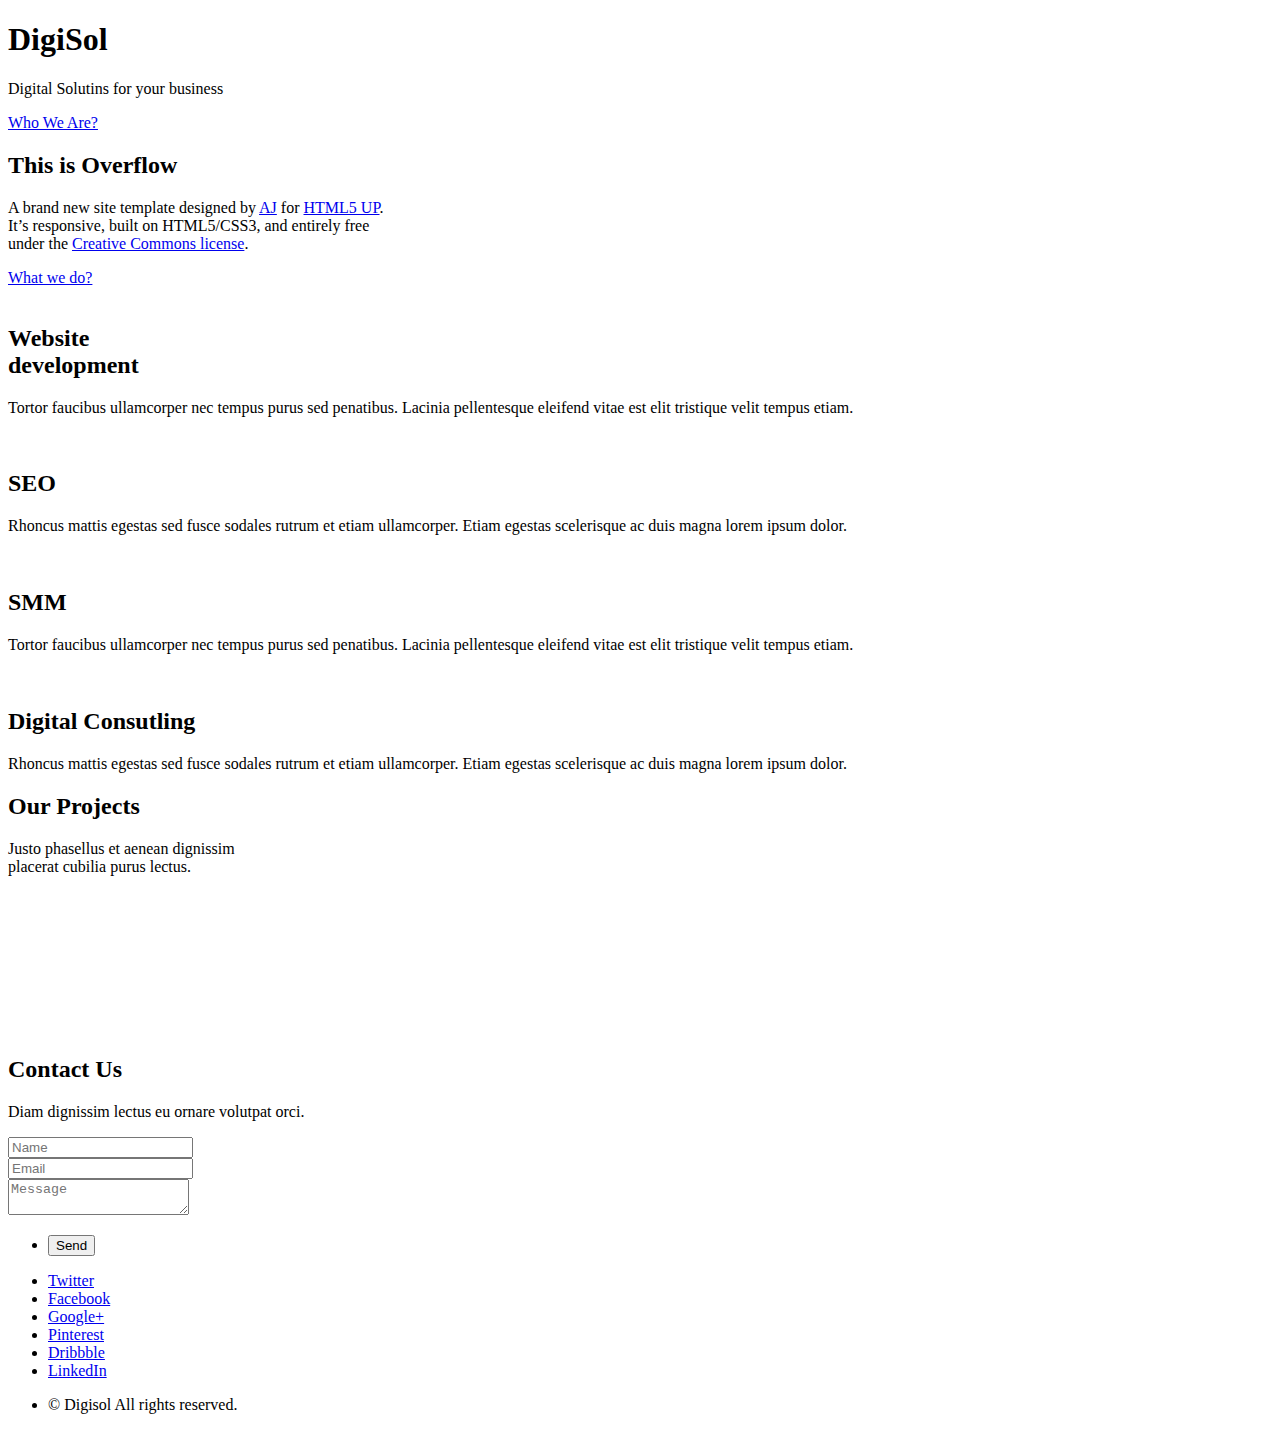
==== digisol.agency/templates/index_en.html @ 43c7638f "initial commit" ====
<!DOCTYPE HTML>
<!--
	Overflow by HTML5 UP
	html5up.net | @ajlkn
	Free for personal and commercial use under the CCA 3.0 license (html5up.net/license)
-->
<html lang="en">
	<head>
		<title>DigiSol Agency</title>
		<meta charset="utf-8" />
		<meta name="viewport" content="width=device-width, initial-scale=1, user-scalable=no" />
		<link rel="stylesheet" href="static/assets/css/main.css" />
		<noscript><link rel="stylesheet" href="templates/assets/css/noscript.css" /></noscript>
	</head>
	<body class="is-preload">

		<!-- Header -->
			<section id="header">
				<header>
					<h1>DigiSol</h1>
					<p>Digital Solutins for your business</p>
				</header>
				<footer>
					<a href="#banner" class="button style2 scrolly-middle">Who We Are?</a>
				</footer>
			</section>

		<!-- Banner -->
			<section id="banner">
				<header>
					<h2>This is Overflow</h2>
				</header>
				<p>A brand new site template designed by <a href="http://twitter.com/ajlkn">AJ</a> for <a href="http://html5up.net">HTML5 UP</a>.<br />
				It’s responsive, built on HTML5/CSS3, and entirely free<br />
				under the <a href="http://html5up.net/license">Creative Commons license</a>.</p>
				<footer>
					<a href="#first" class="button style2 scrolly">What we do?</a>
				</footer>
			</section>

		<!-- Feature 1 -->
			<article id="first" class="container box style1 right">
				<a href="#" class="image fit"><img src="static/images/pic01.jpg" alt="" /></a>
				<div class="inner">
					<header>
						<h2>Website<br />
						development</h2>
					</header>
					<p>Tortor faucibus ullamcorper nec tempus purus sed penatibus. Lacinia pellentesque eleifend vitae est elit tristique velit tempus etiam.</p>
				</div>
			</article>

		<!-- Feature 2 -->
			<article class="container box style1 left">
				<a href="#" class="image fit"><img src="static/images/pic02.jpg" alt="" /></a>
				<div class="inner">
					<header>
						<h2>SEO</h2>
					</header>
					<p>Rhoncus mattis egestas sed fusce sodales rutrum et etiam ullamcorper. Etiam egestas scelerisque ac duis magna lorem ipsum dolor.</p>
				</div>
			</article>
			<!-- Feature 3 -->
			<article id="first" class="container box style1 right">
				<a href="#" class="image fit"><img src="static/images/pic01.jpg" alt="" /></a>
				<div class="inner">
					<header>
						<h2>SMM</h2>
					</header>
					<p>Tortor faucibus ullamcorper nec tempus purus sed penatibus. Lacinia pellentesque eleifend vitae est elit tristique velit tempus etiam.</p>
				</div>
			</article>
			<!-- Feature 4 -->
			<article class="container box style1 left">
				<a href="#" class="image fit"><img src="static/images/pic02.jpg" alt="" /></a>
				<div class="inner">
					<header>
						<h2>Digital Consutling</h2>
					</header>
					<p>Rhoncus mattis egestas sed fusce sodales rutrum et etiam ullamcorper. Etiam egestas scelerisque ac duis magna lorem ipsum dolor.</p>
				</div>
			</article>

		<!-- Portfolio -->
			<article class="container box style2">
				<header>
					<h2>Our Projects</h2>
					<p>Justo phasellus et aenean dignissim<br />
					placerat cubilia purus lectus.</p>
				</header>
				<div class="inner gallery">
					<div class="row gtr-0">
						<div class="col-3 col-12-mobile"><a href="static/images/fulls/01.jpg" class="image fit"><img src="static/images/thumbs/01.jpg" alt="" title="Ad infinitum" /></a></div>
						<div class="col-3 col-12-mobile"><a href="static/images/fulls/02.jpg" class="image fit"><img src="static/images/thumbs/02.jpg" alt="" title="Dressed in Clarity" /></a></div>
						<div class="col-3 col-12-mobile"><a href="static/images/fulls/03.jpg" class="image fit"><img src="static/images/thumbs/03.jpg" alt="" title="Raven" /></a></div>
						<div class="col-3 col-12-mobile"><a href="static/images/fulls/04.jpg" class="image fit"><img src="static/images/thumbs/04.jpg" alt="" title="I'll have a cup of Disneyland, please" /></a></div>
					</div>
					<div class="row gtr-0">
						<div class="col-3 col-12-mobile"><a href="static/images/fulls/05.jpg" class="image fit"><img src="static/images/thumbs/05.jpg" alt="" title="Cherish" /></a></div>
						<div class="col-3 col-12-mobile"><a href="static/images/fulls/06.jpg" class="image fit"><img src="static/images/thumbs/06.jpg" alt="" title="Different." /></a></div>
						<div class="col-3 col-12-mobile"><a href="static/images/fulls/07.jpg" class="image fit"><img src="static/images/thumbs/07.jpg" alt="" title="History was made here" /></a></div>
						<div class="col-3 col-12-mobile"><a href="static/images/fulls/08.jpg" class="image fit"><img src="static/images/thumbs/08.jpg" alt="" title="People come and go and walk away" /></a></div>
					</div>
				</div>
			</article>

		<!-- Contact -->
			<article class="container box style3">
				<header>
					<h2>Contact Us</h2>
					<p>Diam dignissim lectus eu ornare volutpat orci.</p>
				</header>
				<form method="post" action="#">
					<div class="row gtr-50">
						<div class="col-6 col-12-mobile"><input type="text" class="text" name="name" placeholder="Name" /></div>
						<div class="col-6 col-12-mobile"><input type="text" class="text" name="email" placeholder="Email" /></div>
						<div class="col-12">
							<textarea name="message" placeholder="Message"></textarea>
						</div>
						<div class="col-12">
							<ul class="actions">
								<li><input type="submit" value="Send" /></li>
							</ul>
						</div>
					</div>
				</form>
			</article>

		<!-- Generic -->

			<!--<article class="container box style3">
				<header>
					<h2>Generic Box</h2>
					<p>Just a generic box. Nothing to see here.</p>
				</header>
				<section>
					<header>
						<h3>Paragraph</h3>
						<p>This is a subtitle</p>
					</header>
					<p>Phasellus nisl nisl, varius id <sup>porttitor sed pellentesque</sup> ac orci. Pellentesque
					habitant <strong>strong</strong> tristique <b>bold</b> et netus <i>italic</i> malesuada <em>emphasized</em> ac turpis egestas. Morbi
					leo suscipit ut. Praesent <sub>id turpis vitae</sub> turpis pretium ultricies. Vestibulum sit
					amet risus elit.</p>
				</section>
				<section>
					<header>
						<h3>Blockquote</h3>
					</header>
					<blockquote>Fringilla nisl. Donec accumsan interdum nisi, quis tincidunt felis sagittis eget.
					tempus euismod. Vestibulum ante ipsum primis in faucibus.</blockquote>
				</section>
				<section>
					<header>
						<h3>Divider</h3>
					</header>
					<p>Donec consectetur <a href="#">vestibulum dolor et pulvinar</a>. Etiam vel felis enim, at viverra
					ligula. Ut porttitor sagittis lorem, quis eleifend nisi ornare vel. Praesent nec orci
					facilisis leo magna. Cras sit amet urna eros, id egestas urna. Quisque aliquam
					tempus euismod. Vestibulum ante ipsum primis in faucibus orci luctus et ultrices
					posuere cubilia.</p>
					<hr />
					<p>Donec consectetur vestibulum dolor et pulvinar. Etiam vel felis enim, at viverra
					ligula. Ut porttitor sagittis lorem, quis eleifend nisi ornare vel. Praesent nec orci
					facilisis leo magna. Cras sit amet urna eros, id egestas urna. Quisque aliquam
					tempus euismod. Vestibulum ante ipsum primis in faucibus orci luctus et ultrices
					posuere cubilia.</p>
				</section>
				<section>
					<header>
						<h3>Unordered List</h3>
					</header>
					<ul>
						<li>Donec consectetur vestibulum dolor et pulvinar. Etiam vel felis enim, at viverra ligula. Ut porttitor sagittis lorem, quis eleifend nisi ornare vel.</li>
						<li>Donec consectetur vestibulum dolor et pulvinar. Etiam vel felis enim, at viverra ligula. Ut porttitor sagittis lorem, quis eleifend nisi ornare vel.</li>
						<li>Donec consectetur vestibulum dolor et pulvinar. Etiam vel felis enim, at viverra ligula. Ut porttitor sagittis lorem, quis eleifend nisi ornare vel.</li>
						<li>Donec consectetur vestibulum dolor et pulvinar. Etiam vel felis enim, at viverra ligula. Ut porttitor sagittis lorem, quis eleifend nisi ornare vel.</li>
					</ul>
				</section>
				<section>
					<header>
						<h3>Ordered List</h3>
					</header>
					<ol>
						<li>Donec consectetur vestibulum dolor et pulvinar. Etiam vel felis enim, at viverra ligula. Ut porttitor sagittis lorem, quis eleifend nisi ornare vel.</li>
						<li>Donec consectetur vestibulum dolor et pulvinar. Etiam vel felis enim, at viverra ligula. Ut porttitor sagittis lorem, quis eleifend nisi ornare vel.</li>
						<li>Donec consectetur vestibulum dolor et pulvinar. Etiam vel felis enim, at viverra ligula. Ut porttitor sagittis lorem, quis eleifend nisi ornare vel.</li>
						<li>Donec consectetur vestibulum dolor et pulvinar. Etiam vel felis enim, at viverra ligula. Ut porttitor sagittis lorem, quis eleifend nisi ornare vel.</li>
					</ol>
				</section>
				<section>
					<header>
						<h3>Table</h3>
					</header>
					<div class="table-wrapper">
						<table>
							<thead>
								<tr>
									<th>ID</th>
									<th>Name</th>
									<th>Description</th>
									<th>Price</th>
								</tr>
							</thead>
							<tbody>
								<tr>
									<td>45815</td>
									<td>Something</td>
									<td>Ut porttitor sagittis lorem quis nisi ornare.</td>
									<td>29.99</td>
								</tr>
								<tr>
									<td>24524</td>
									<td>Nothing</td>
									<td>Ut porttitor sagittis lorem quis nisi ornare.</td>
									<td>19.99</td>
								</tr>
								<tr>
									<td>45815</td>
									<td>Something</td>
									<td>Ut porttitor sagittis lorem quis nisi ornare.</td>
									<td>29.99</td>
								</tr>
								<tr>
									<td>24524</td>
									<td>Nothing</td>
									<td>Ut porttitor sagittis lorem quis nisi ornare.</td>
									<td>19.99</td>
								</tr>
							</tbody>
							<tfoot>
								<tr>
									<td colspan="3"></td>
									<td>100.00</td>
								</tr>
							</tfoot>
						</table>
					</div>
				</section>
				<section>
					<header>
						<h3>Form</h3>
					</header>
					<form method="post" action="#">
						<div class="row">
							<div class="col-6 col-12-mobile">
								<input class="text" type="text" name="name" id="name" value="" placeholder="John Doe" />
							</div>
							<div class="col-6 col-12-mobile">
								<input class="text" type="text" name="email" id="email" value="" placeholder="johndoe@domain.tld" />
							</div>
							<div class="col-12">
								<select name="department" id="department">
									<option value="">Choose a department</option>
									<option value="1">Manufacturing</option>
									<option value="2">Administration</option>
									<option value="3">Support</option>
								</select>
							</div>
							<div class="col-12">
								<input class="text" type="text" name="subject" id="subject" value="" placeholder="Enter your subject" />
							</div>
							<div class="col-12">
								<textarea name="message" id="message" placeholder="Enter your message"></textarea>
							</div>
							<div class="col-12">
								<ul class="actions">
									<li><input type="submit" value="Submit" /></li>
									<li><input type="reset" class="style3" value="Clear Form" /></li>
								</ul>
							</div>
						</div>
					</form>
				</section>
			</article>
		-->

		<section id="footer">
			<ul class="icons">
				<li><a href="#" class="icon fa-twitter"><span class="label">Twitter</span></a></li>
				<li><a href="#" class="icon fa-facebook"><span class="label">Facebook</span></a></li>
				<li><a href="#" class="icon fa-google-plus"><span class="label">Google+</span></a></li>
				<li><a href="#" class="icon fa-pinterest"><span class="label">Pinterest</span></a></li>
				<li><a href="#" class="icon fa-dribbble"><span class="label">Dribbble</span></a></li>
				<li><a href="#" class="icon fa-linkedin"><span class="label">LinkedIn</span></a></li>
			</ul>
			<div class="copyright">
				<ul class="menu">
					<li>&copy; Digisol All rights reserved.</li></li>
				</ul>
			</div>
		</section>

		<!-- Scripts -->
			<script src="static/assets/js/jquery.min.js"></script>
			<script src="static/assets/js/jquery.scrolly.min.js"></script>
			<script src="static/assets/js/jquery.poptrox.min.js"></script>
			<script src="static/assets/js/browser.min.js"></script>
			<script src="static/assets/js/breakpoints.min.js"></script>
			<script src="static/assets/js/util.js"></script>
			<script src="static/assets/js/main.js"></script>

	</body>
</html>
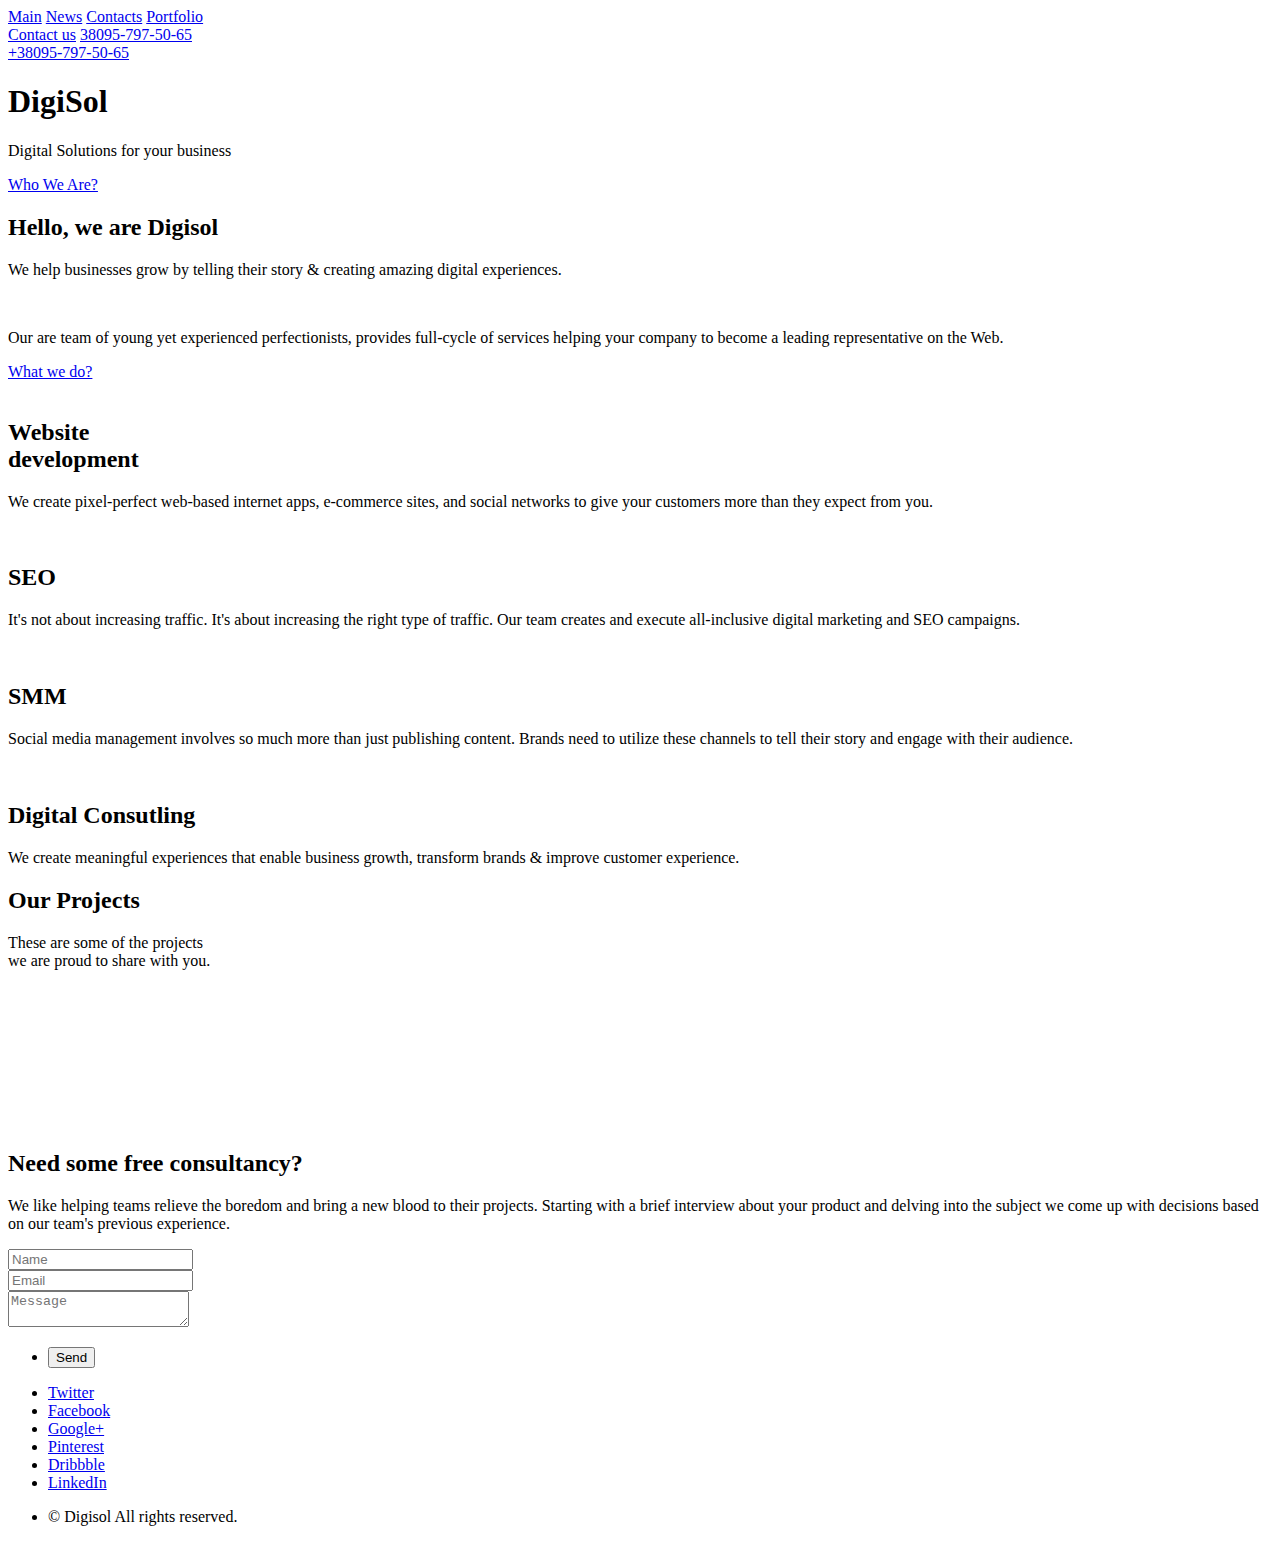
==== commit e2dc6927: "current state" ====
--- a/digisol.agency/templates/index_en.html
+++ b/digisol.agency/templates/index_en.html
@@ -6,19 +6,118 @@
 -->
 <html lang="en">
 	<head>
+		<script src="https://ajax.googleapis.com/ajax/libs/jquery/3.3.1/jquery.min.js"></script>
+		<!-- Google Tag Manager -->
+		<script>(function(w,d,s,l,i){w[l]=w[l]||[];w[l].push({'gtm.start':
+		new Date().getTime(),event:'gtm.js'});var f=d.getElementsByTagName(s)[0],
+		j=d.createElement(s),dl=l!='dataLayer'?'&l='+l:'';j.async=true;j.src=
+		'https://www.googletagmanager.com/gtm.js?id='+i+dl;f.parentNode.insertBefore(j,f);
+		})(window,document,'script','dataLayer','GTM-PCBPF89');</script>
+		<!-- End Google Tag Manager -->
+
+		<!-- Sticky bar -->
+		<script>
+		window.onscroll = function() {myFunction()};
+		var navbar = document.getElementById("navbar");
+		var sticky = navbar.offsetTop;
+		function myFunction() {
+		  if (window.pageYOffset >= sticky) {
+		    navbar.classList.add("sticky")
+		  } else {
+		    navbar.classList.remove("sticky");
+		  }
+		}</script>
+		<!-- End Sticky bar -->
+
+		<!-- Right menu -->
+	    <script>
+	    $(document).ready(function(){
+	      $('.right-menu-btn').click(function(){
+	      	$(".right-menu").toggleClass("right-menu-active");
+	      	$(".wrapper").toggleClass("wrapper_active");
+	      	document.getElementById("wrapper-int").classList.add("disable-all");
+	        });
+	      $(".wrapper").mouseup(function (e){ // событие клика по веб-документу
+			var div = $(".right-menu-btn"); // тут указываем ID элемента
+				if (!div.is(e.target) // если клик был не по нашему блоку
+				    && div.has(e.target).length === 0) { // и не по его дочерним элементам
+					document.getElementById("act").classList.remove("right-menu-active");  // скрываем его
+					document.getElementById("wrapper-id").classList.remove("wrapper_active");
+					document.getElementById("wrapper-int").classList.remove("disable-all");
+				}
+			});
+	  	});
+
+	    </script>
+    	<!-- End right menu -->
+		
 		<title>DigiSol Agency</title>
 		<meta charset="utf-8" />
 		<meta name="viewport" content="width=device-width, initial-scale=1, user-scalable=no" />
+		<link rel="stylesheet" href="static/assets/css/sticky-menu.css" />
 		<link rel="stylesheet" href="static/assets/css/main.css" />
+		<script src="static/assets/js/jquery.min.js"></script>
+		<script src="https://cdnjs.cloudflare.com/ajax/libs/jquery/3.3.1/jquery.min.js"></script>
 		<noscript><link rel="stylesheet" href="templates/assets/css/noscript.css" /></noscript>
+		<!-- font awesome -->
+		<link rel="stylesheet" href="https://use.fontawesome.com/releases/v5.3.1/css/all.css" integrity="sha384-mzrmE5qonljUremFsqc01SB46JvROS7bZs3IO2EmfFsd15uHvIt+Y8vEf7N7fWAU" crossorigin="anonymous"> 
+		<!-- font awesomw -->
 	</head>
 	<body class="is-preload">
 
+			<!--Right menu -->
+			<div class="right-menu" id="act">
+			    <a class="right-menu-btn" id="right-btn">
+			    	<span class="btn-span"></span>
+			    </a>
+			    <nav class="menu-list">
+			      <a href="#">Main</a>
+			      <a href="#">News</a>
+			      <a href="#">Contacts</a>
+			      <a href="#">Portfolio</a>
+			    </nav>
+			    <div class="menu-media">
+			    	<div class="contact-us">
+				    	<a href="#" id="cont-us">Contact us</a>
+				    	<a href="#">38095-797-50-65</a>
+			    	</div>
+			    	<div class="sub-menu-media">
+					    <a href="#"><i class="fab fa-facebook-square"></i></a>
+					    <a href="#"><i class="fab fa-instagram"></i></a>
+					    <a href="#"><i class="fab fa-twitter-square"></i></a>
+			    	</div>
+			    </div>
+			 </div>
+			<!--  -->
+
+		<div class="wrapper" id="wrapper-id">
+			<div id="wrapper-int">
+		<!-- Google Tag Manager (noscript) -->
+		<noscript><iframe src="https://www.googletagmanager.com/ns.html?id=GTM-PCBPF89"
+		height="0" width="0" style="display:none;visibility:hidden"></iframe></noscript>
+		<!-- End Google Tag Manager (noscript) -->
+
+		<!-- Sticky bar -->
+			<div class="main-content"> 
+				<div id="navbar">
+					<div class="container-flex">
+						<div class="social">
+						  <a id="fb-icon" href="https://google.com" target="_blanc"><i class="fab fa-facebook-square"></i></a>
+						  <a id="fb-insta" href="https://www.google.com.ua/search?ei=Obq0W6tFxNKTBcDLo5gL&q=%D0%B2%D0%BE%D1%80%D0%BA%D0%BF%D1%80%D0%B5%D1%81&oq=%D0%B2%D0%BE%D1%80%D0%BA%D0%BF%D1%80%D0%B5%D1%81&gs_l=psy-ab.3...3867.7534.0.7761.0.0.0.0.0.0.0.0..0.0....0...1.1.64.psy-ab..0.0.0....0.jteCTkeh7fQ" target="_blanc"><i class="fab fa-instagram"></i></a>
+						</div>
+						<div class="number">
+					  	<a id="fb-tel" href="javascript:void(0)">+38095-797-50-65</a>
+						</div>
+					</div>
+				</div>
+			</div> 
+		<!--  -->
+		
 		<!-- Header -->
 			<section id="header">
 				<header>
 					<h1>DigiSol</h1>
-					<p>Digital Solutins for your business</p>
+					<p>Digital Solutions for your business</p>
 				</header>
 				<footer>
 					<a href="#banner" class="button style2 scrolly-middle">Who We Are?</a>
@@ -28,11 +127,10 @@
 		<!-- Banner -->
 			<section id="banner">
 				<header>
-					<h2>This is Overflow</h2>
+					<h2>Hello, we are Digisol</h2>
 				</header>
-				<p>A brand new site template designed by <a href="http://twitter.com/ajlkn">AJ</a> for <a href="http://html5up.net">HTML5 UP</a>.<br />
-				It’s responsive, built on HTML5/CSS3, and entirely free<br />
-				under the <a href="http://html5up.net/license">Creative Commons license</a>.</p>
+				<p>We help businesses grow by telling their story & creating amazing digital experiences.</p><br>
+				<p>Our are team of young yet experienced perfectionists, provides full-cycle of services helping your company to become a leading representative on the Web.</p>
 				<footer>
 					<a href="#first" class="button style2 scrolly">What we do?</a>
 				</footer>
@@ -46,7 +144,7 @@
 						<h2>Website<br />
 						development</h2>
 					</header>
-					<p>Tortor faucibus ullamcorper nec tempus purus sed penatibus. Lacinia pellentesque eleifend vitae est elit tristique velit tempus etiam.</p>
+					<p>We create pixel-perfect web-based internet apps, e-commerce sites, and social networks to give your customers more than they expect from you.</p>
 				</div>
 			</article>
 
@@ -57,7 +155,7 @@
 					<header>
 						<h2>SEO</h2>
 					</header>
-					<p>Rhoncus mattis egestas sed fusce sodales rutrum et etiam ullamcorper. Etiam egestas scelerisque ac duis magna lorem ipsum dolor.</p>
+					<p>It's not about increasing traffic. It's about increasing the right type of traffic. Our team creates and execute all-inclusive digital marketing and SEO campaigns. </p>
 				</div>
 			</article>
 			<!-- Feature 3 -->
@@ -67,7 +165,7 @@
 					<header>
 						<h2>SMM</h2>
 					</header>
-					<p>Tortor faucibus ullamcorper nec tempus purus sed penatibus. Lacinia pellentesque eleifend vitae est elit tristique velit tempus etiam.</p>
+					<p>Social media management involves so much more than just publishing content. Brands need to utilize these channels to tell their story and engage with their audience.</p>
 				</div>
 			</article>
 			<!-- Feature 4 -->
@@ -77,7 +175,7 @@
 					<header>
 						<h2>Digital Consutling</h2>
 					</header>
-					<p>Rhoncus mattis egestas sed fusce sodales rutrum et etiam ullamcorper. Etiam egestas scelerisque ac duis magna lorem ipsum dolor.</p>
+					<p>We create meaningful experiences that enable business growth, transform brands & improve customer experience.</p>
 				</div>
 			</article>
 
@@ -85,21 +183,21 @@
 			<article class="container box style2">
 				<header>
 					<h2>Our Projects</h2>
-					<p>Justo phasellus et aenean dignissim<br />
-					placerat cubilia purus lectus.</p>
+					<p>These are some of the projects<br />
+					we are proud to share with you.</p>
 				</header>
 				<div class="inner gallery">
 					<div class="row gtr-0">
-						<div class="col-3 col-12-mobile"><a href="static/images/fulls/01.jpg" class="image fit"><img src="static/images/thumbs/01.jpg" alt="" title="Ad infinitum" /></a></div>
-						<div class="col-3 col-12-mobile"><a href="static/images/fulls/02.jpg" class="image fit"><img src="static/images/thumbs/02.jpg" alt="" title="Dressed in Clarity" /></a></div>
-						<div class="col-3 col-12-mobile"><a href="static/images/fulls/03.jpg" class="image fit"><img src="static/images/thumbs/03.jpg" alt="" title="Raven" /></a></div>
-						<div class="col-3 col-12-mobile"><a href="static/images/fulls/04.jpg" class="image fit"><img src="static/images/thumbs/04.jpg" alt="" title="I'll have a cup of Disneyland, please" /></a></div>
+						<div class="col-3 col-12-mobile"><a href="static/images/websites/uapolicy_site.png" class="image fit hover_bw" id="uapolicy"><img src="static/images/logos/uapolicy.png" alt="" title="Ukrainian Politics Foundation" /></a></div>
+						<div class="col-3 col-12-mobile"><a href="static/images/websites/cantabria4you.png" class="image fit hover_bw"><img src="static/images/logos/cantabria.png" alt="" title="Cantabria4You" /></a></div>
+						<div class="col-3 col-12-mobile"><a href="static/images/websites/dehack-scrn-cut.png" class="image fit hover_bw"><img src="static/images/logos/deha.png" alt="" title="Dehack" /></a></div>
+						<div class="col-3 col-12-mobile"><a href="static/images/fulls/04.jpg" class="image fit hover_bw"><img src="static/images/thumbs/04.jpg" alt="" title="I'll have a cup of Disneyland, please" /></a></div>
 					</div>
 					<div class="row gtr-0">
-						<div class="col-3 col-12-mobile"><a href="static/images/fulls/05.jpg" class="image fit"><img src="static/images/thumbs/05.jpg" alt="" title="Cherish" /></a></div>
-						<div class="col-3 col-12-mobile"><a href="static/images/fulls/06.jpg" class="image fit"><img src="static/images/thumbs/06.jpg" alt="" title="Different." /></a></div>
-						<div class="col-3 col-12-mobile"><a href="static/images/fulls/07.jpg" class="image fit"><img src="static/images/thumbs/07.jpg" alt="" title="History was made here" /></a></div>
-						<div class="col-3 col-12-mobile"><a href="static/images/fulls/08.jpg" class="image fit"><img src="static/images/thumbs/08.jpg" alt="" title="People come and go and walk away" /></a></div>
+						<div class="col-3 col-12-mobile"><a href="static/images/fulls/05.jpg" class="image fit hover_bw"><img src="static/images/thumbs/05.jpg" alt="" title="Cherish" /></a></div>
+						<div class="col-3 col-12-mobile"><a href="static/images/fulls/06.jpg" class="image fit hover_bw"><img src="static/images/thumbs/06.jpg" alt="" title="Different." /></a></div>
+						<div class="col-3 col-12-mobile"><a href="static/images/fulls/07.jpg" class="image fit hover_bw"><img src="static/images/thumbs/07.jpg" alt="" title="History was made here" /></a></div>
+						<div class="col-3 col-12-mobile"><a href="static/images/fulls/08.jpg" class="image fit hover_bw"><img src="static/images/thumbs/08.jpg" alt="" title="People come and go and walk away" /></a></div>
 					</div>
 				</div>
 			</article>
@@ -107,8 +205,9 @@
 		<!-- Contact -->
 			<article class="container box style3">
 				<header>
-					<h2>Contact Us</h2>
-					<p>Diam dignissim lectus eu ornare volutpat orci.</p>
+					<h2>Need some free consultancy? </h2>
+					<p>We like helping teams relieve the boredom and bring a new blood to their projects.
+Starting with a brief interview about your product and delving into the subject we come up with decisions based on our team's previous experience.</p>
 				</header>
 				<form method="post" action="#">
 					<div class="row gtr-50">
@@ -300,5 +399,7 @@
 			<script src="static/assets/js/util.js"></script>
 			<script src="static/assets/js/main.js"></script>
 
+		</div>
+	</div>
 	</body>
 </html>
